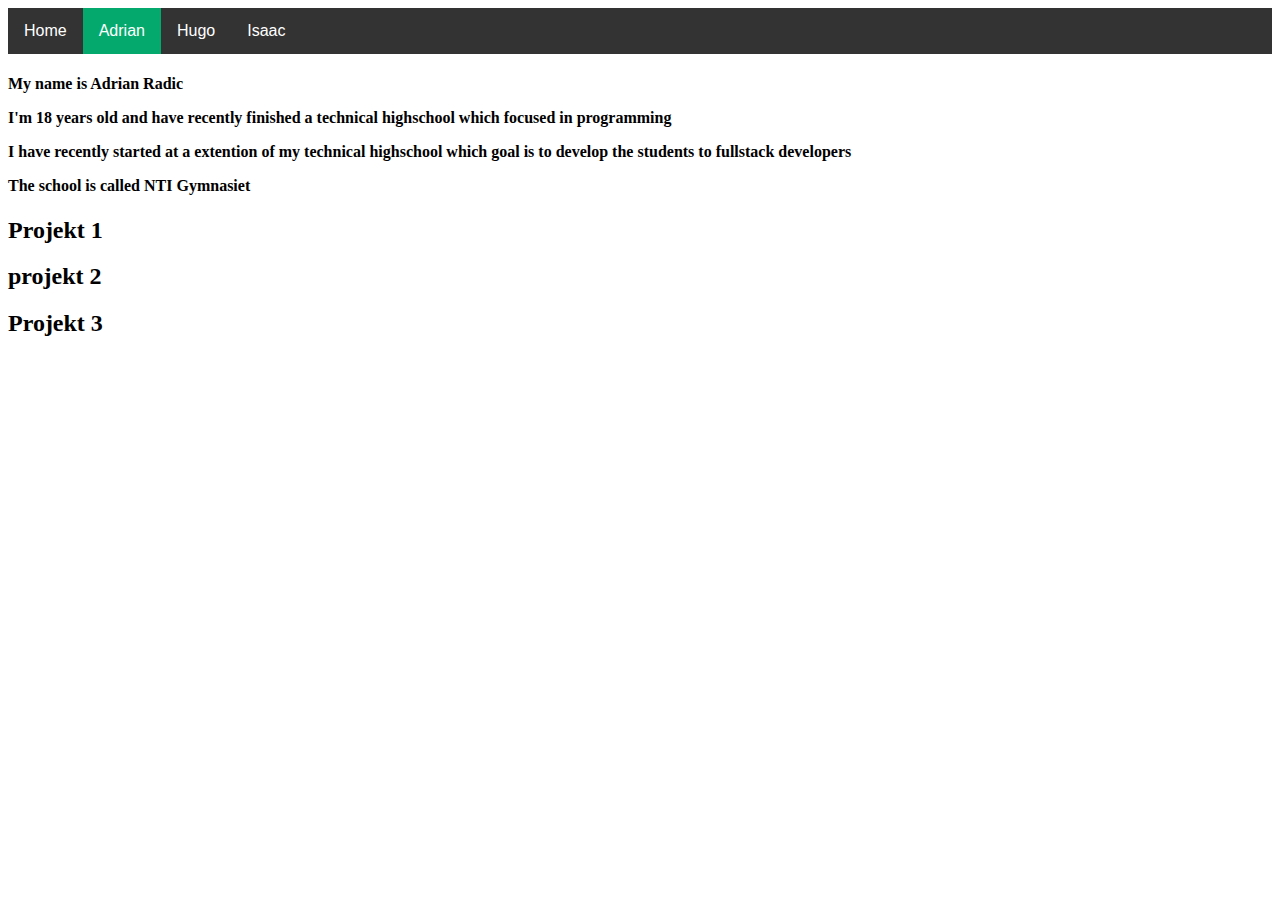
==== Adrian/Adrian.html @ 47ff2177 "fix" ====
<!DOCTYPE html>
<html lang="en">
<head>
    <meta charset="UTF-8">
    <meta http-equiv="X-UA-Compatible" content="IE=edge">
    <meta name="viewport" content="width=device-width, initial-scale=1.0">
    <title>Adrian's page</title>
    <link rel="stylesheet" href="styles.css">
</head>
<body>

    <ul>
        <li><a href="../index.html">Home</a></li>
        <li><a class="aktuell" href="Adrian.html">Adrian</a></li>
        <li><a href="../Hugo/hugo.html">Hugo</a></li>
        <li><a href="../Isaac/isaac.html">Isaac</a></li>
      </ul> 
<div id="Info">
    <h4>
        <p>My name is Adrian Radic</p>
        <p>I'm 18 years old and have recently finished a technical highschool which focused in programming</p>
        <p>I have recently started at a extention of my technical highschool which goal is to develop the students to fullstack developers</p>
        <p> The school is called <b>NTI Gymnasiet</b></p>
        
    </h4>
</div> 


<div id="Projekt showcase" >    
     </div>

    <div id = Projekt1>
        <h2>
        Projekt 1 
        </h2>   
    </div>
    <div id =Projekt2>
        <h2>
        projekt 2 

        </h2>
    </div>
    <div id=Projekt3>
        <h2>
            Projekt 3
        </h2>
    </div>
</div>
</body>
</html>
---- Adrian/styles.css ----
ul {
    list-style-type: none;
    margin: 0;
    padding: 0;
    overflow: hidden;
    background-color: #333;
  }
  
  li {
    float: left;
    font-family: sans-serif;
  }
  
  li a {
    display: block;
    color: white;
    text-align: center;
    padding: 14px 16px;
    text-decoration: none;
  }
  
  
  li a:hover {
    background-color: #111;
  }
  
  
  .aktuell {
    background-color: #04AA6D;
    color: white;
  }
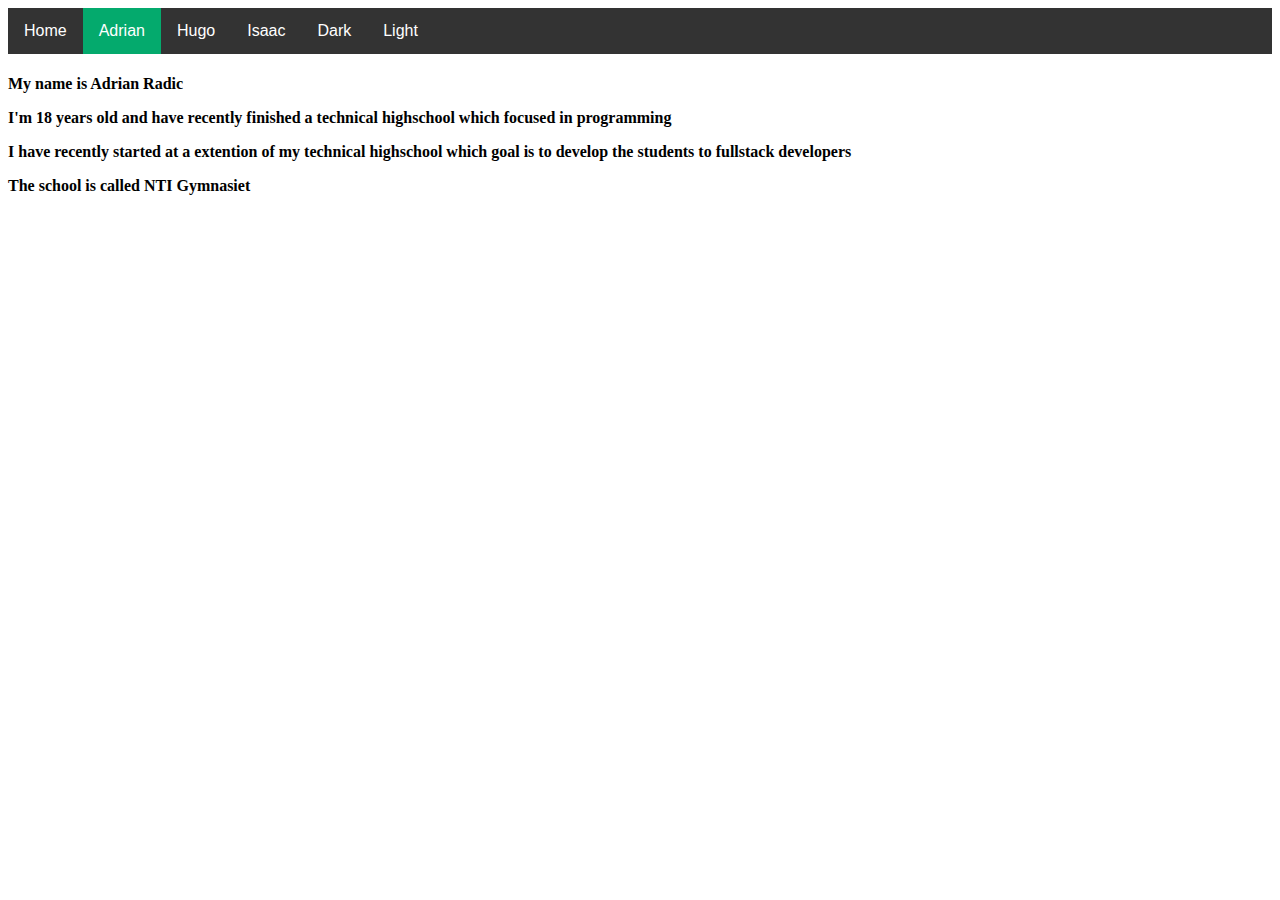
==== commit 944dd534: "la till js knappar för färg" ====
--- a/Adrian/Adrian.html
+++ b/Adrian/Adrian.html
@@ -6,14 +6,31 @@
     <meta name="viewport" content="width=device-width, initial-scale=1.0">
     <title>Adrian's page</title>
     <link rel="stylesheet" href="styles.css">
+
+    <script>
+        function makeDark() {
+            document.body.style.backgroundColor = '#333333';
+            document.body.style.color = 'darkgreen';
+        }
+        function makeLight() {
+            document.body.style.backgroundColor = 'blue';
+            document.body.style.color = 'pink';
+        }
+
+    </script>
+
 </head>
 <body>
-
     <ul>
         <li><a href="../index.html">Home</a></li>
         <li><a class="aktuell" href="Adrian.html">Adrian</a></li>
         <li><a href="../Hugo/hugo.html">Hugo</a></li>
         <li><a href="../Isaac/isaac.html">Isaac</a></li>
+     
+            <li type="button" class="btn" value="Dark" onclick=makeDark()><a>Dark</a></li> <!--dark-->
+            <li type="button" class="btn" value="Dark" onclick=makeLight()><a>Light</a></li> <!--dark-->
+          
+        
       </ul> 
 <div id="Info">
     <h4>
@@ -26,25 +43,8 @@
 </div> 
 
 
-<div id="Projekt showcase" >    
+<div id="Projekt showcase" >
+    
      </div>
-
-    <div id = Projekt1>
-        <h2>
-        Projekt 1 
-        </h2>   
-    </div>
-    <div id =Projekt2>
-        <h2>
-        projekt 2 
-
-        </h2>
-    </div>
-    <div id=Projekt3>
-        <h2>
-            Projekt 3
-        </h2>
-    </div>
-</div>
 </body>
 </html>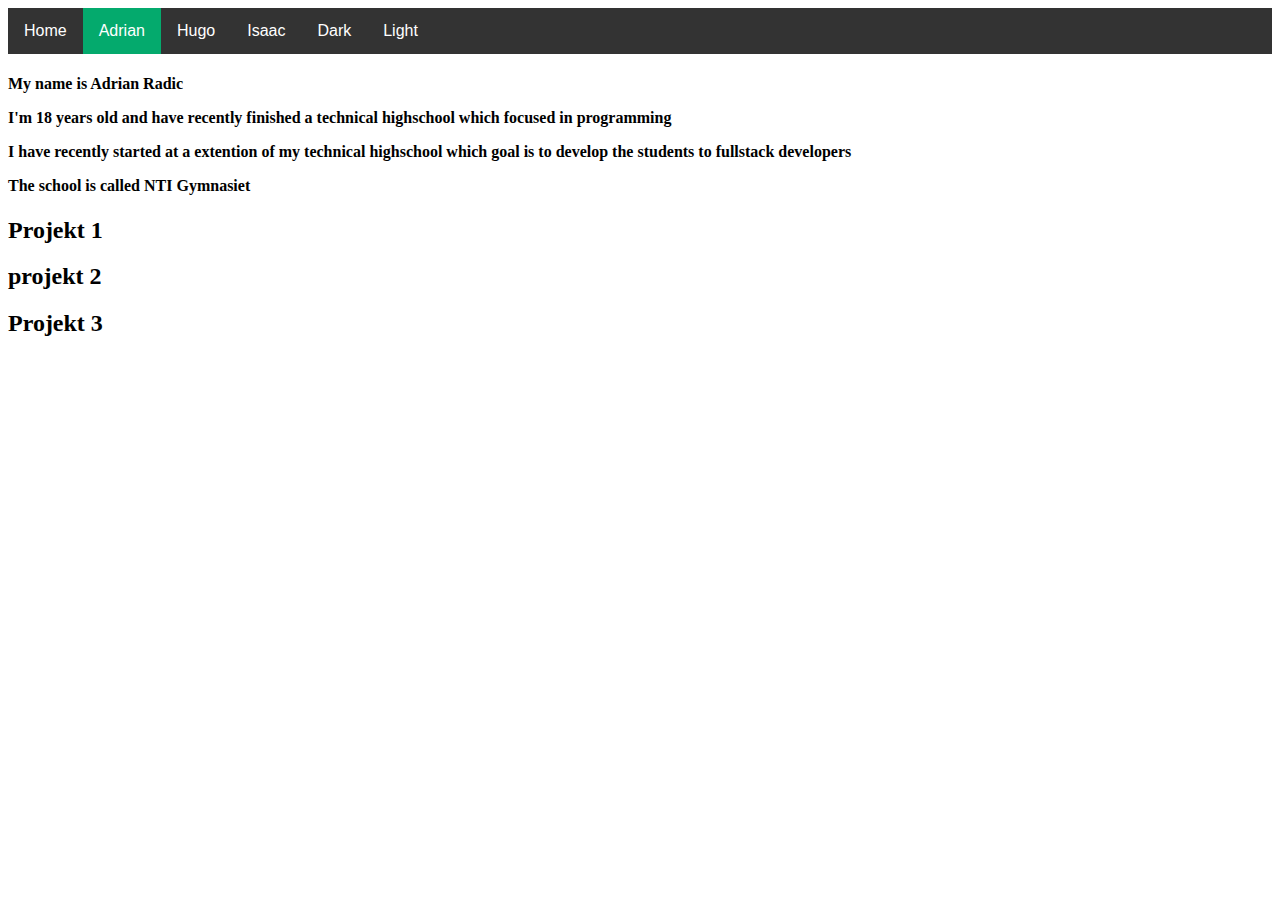
==== commit be7a6042: "Merge branch 'main' of https://github.com/IsaacHog/Projekt1" ====
--- a/Adrian/Adrian.html
+++ b/Adrian/Adrian.html
@@ -21,6 +21,7 @@
 
 </head>
 <body>
+
     <ul>
         <li><a href="../index.html">Home</a></li>
         <li><a class="aktuell" href="Adrian.html">Adrian</a></li>
@@ -43,8 +44,25 @@
 </div> 
 
 
-<div id="Projekt showcase" >
-    
+<div id="Projekt showcase" >    
      </div>
+
+    <div id = Projekt1>
+        <h2>
+        Projekt 1 
+        </h2>   
+    </div>
+    <div id =Projekt2>
+        <h2>
+        projekt 2 
+
+        </h2>
+    </div>
+    <div id=Projekt3>
+        <h2>
+            Projekt 3
+        </h2>
+    </div>
+</div>
 </body>
 </html>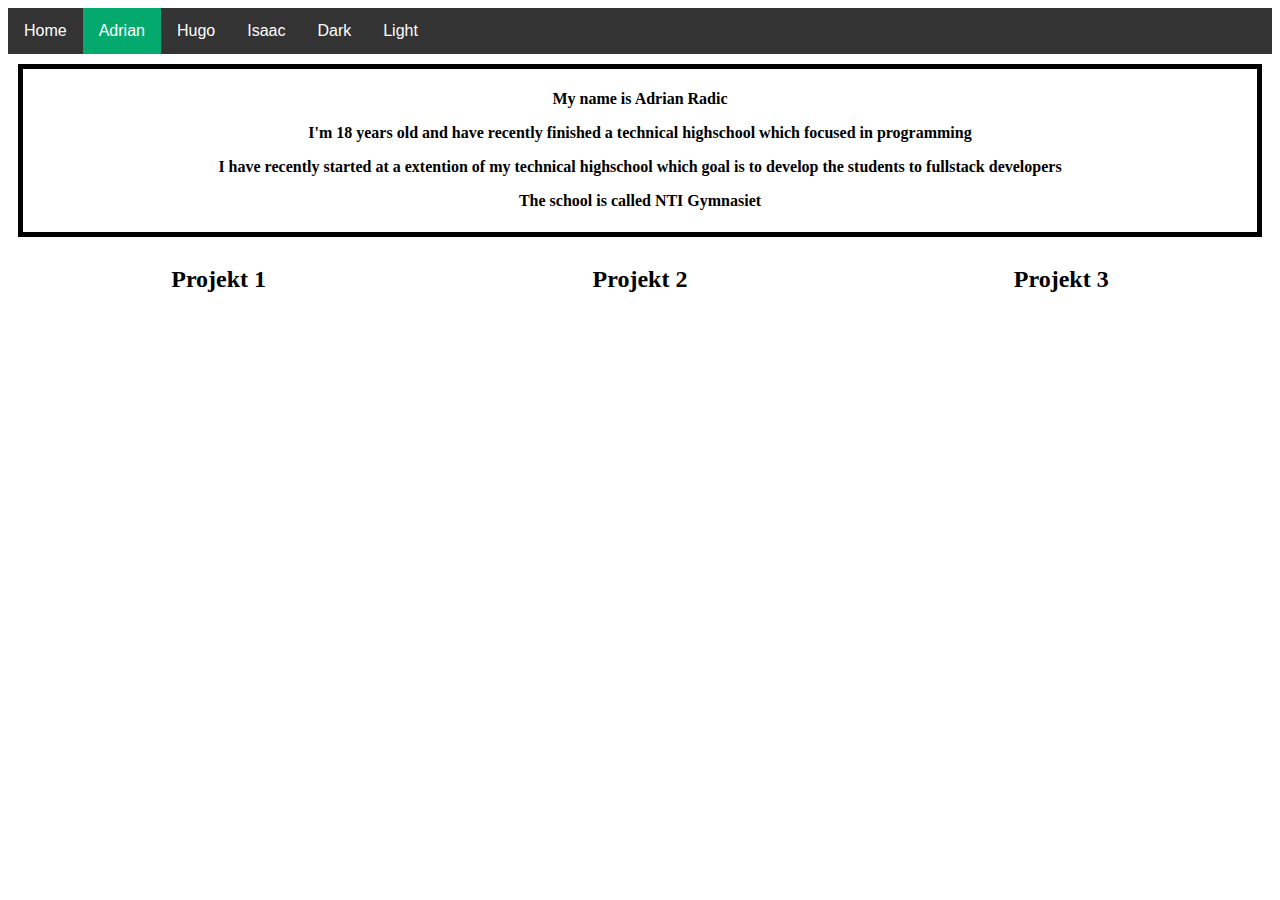
==== commit 04238888: "AdrianCSS" ====
--- a/Adrian/Adrian.html
+++ b/Adrian/Adrian.html
@@ -6,6 +6,7 @@
     <meta name="viewport" content="width=device-width, initial-scale=1.0">
     <title>Adrian's page</title>
     <link rel="stylesheet" href="styles.css">
+    <link rel="stylesheet" href="AdrianStyle.css">
 
     <script>
         function makeDark() {
@@ -44,25 +45,25 @@
 </div> 
 
 
-<div id="Projekt showcase" >    
-     </div>
+    <div id="Projekt_showcase" >    
+     
 
-    <div id = Projekt1>
-        <h2>
+        <div id = Projekt1>
+            <h2>
         Projekt 1 
-        </h2>   
+            </h2>   
+        </div>
+        <div id =Projekt2>
+            <h2>
+        Projekt 2 
+
+            </h2>
+        </div>
+        <div id=Projekt3>
+            <h2>
+            Projekt 3
+            </h2>
+         </div>
     </div>
-    <div id =Projekt2>
-        <h2>
-        projekt 2 
-
-        </h2>
-    </div>
-    <div id=Projekt3>
-        <h2>
-            Projekt 3
-        </h2>
-    </div>
-</div>
 </body>
-</html>+</html>
--- a/Adrian/AdrianStyle.css
+++ b/Adrian/AdrianStyle.css
@@ -0,0 +1,23 @@
+#Info{
+    font-family: "Times New Roman", Times, serif;
+    text-align: center;
+    margin: 10px;
+    
+    border: 5px black;
+    border-style: solid;
+}
+#Projekt_showcase{
+    width: 100%;
+    height: 10%;
+    display: flex;
+    
+}
+#Projekt1{
+    margin: auto;
+}
+#Projekt2{
+    margin: auto;
+}
+#Projekt3{
+    margin: auto;
+}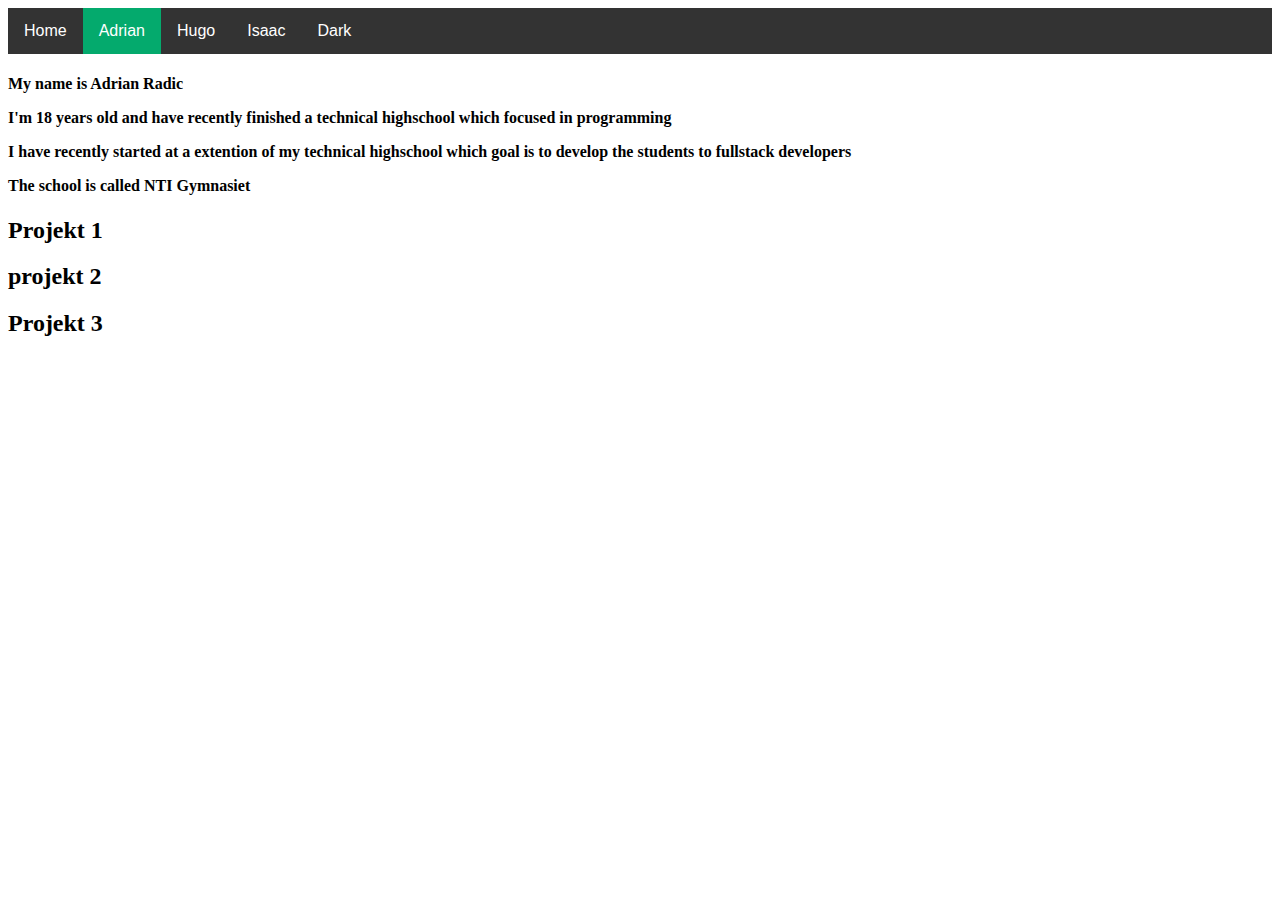
==== commit 3087837a: "Added Dark theme toggle" ====
--- a/Adrian/Adrian.html
+++ b/Adrian/Adrian.html
@@ -6,31 +6,49 @@
     <meta name="viewport" content="width=device-width, initial-scale=1.0">
     <title>Adrian's page</title>
     <link rel="stylesheet" href="styles.css">
-    <link rel="stylesheet" href="AdrianStyle.css">
 
     <script>
-        function makeDark() {
-            document.body.style.backgroundColor = '#333333';
-            document.body.style.color = 'darkgreen';
+function toggleTheme() {
+        let color9 = 'black';
+        let color10 = 'white';
+        
+        if (document.body.style.backgroundColor === 'black') {
+            document.getElementById("btn").innerHTML = "Dark";
+            color9 = 'white';
+            color10 = 'black';
         }
-        function makeLight() {
-            document.body.style.backgroundColor = 'blue';
-            document.body.style.color = 'pink';
+        else {
+            document.getElementById("btn").innerHTML = "White";
+
+            let color9 = 'black';
+            let color10 = 'white';
         }
 
+        console.log(color9);
+        document.body.style.backgroundColor = color9;
+
+        var list= document.getElementsByTagName('div');
+        for (var i = 0; i < list.length; i++) {
+            list[i].style.color = color10;
+        }
+        var list= document.getElementsByTagName('p');
+        for (var i = 0; i < list.length; i++) {
+            list[i].style.color = color10;
+        }
+        
+    }
     </script>
 
 </head>
 <body>
 
-    <ul>
+    <ul id="navbar">
         <li><a href="../index.html">Home</a></li>
         <li><a class="aktuell" href="Adrian.html">Adrian</a></li>
         <li><a href="../Hugo/hugo.html">Hugo</a></li>
         <li><a href="../Isaac/isaac.html">Isaac</a></li>
      
-            <li type="button" class="btn" value="Dark" onclick=makeDark()><a>Dark</a></li> <!--dark-->
-            <li type="button" class="btn" value="Dark" onclick=makeLight()><a>Light</a></li> <!--dark-->
+            <li type="button" class="btn" value="Dark" onclick=toggleTheme()><a id="btn">Dark</a></li> <!--dark-->
           
         
       </ul> 
@@ -45,25 +63,25 @@
 </div> 
 
 
-    <div id="Projekt_showcase" >    
-     
+<div id="Projekt showcase" >    
+     </div>
 
-        <div id = Projekt1>
-            <h2>
+    <div id = Projekt1>
+        <h2>
         Projekt 1 
-            </h2>   
-        </div>
-        <div id =Projekt2>
-            <h2>
-        Projekt 2 
+        </h2>   
+    </div>
+    <div id =Projekt2>
+        <h2>
+        projekt 2 
 
-            </h2>
-        </div>
-        <div id=Projekt3>
-            <h2>
+        </h2>
+    </div>
+    <div id=Projekt3>
+        <h2>
             Projekt 3
-            </h2>
-         </div>
+        </h2>
     </div>
+</div>
 </body>
 </html>
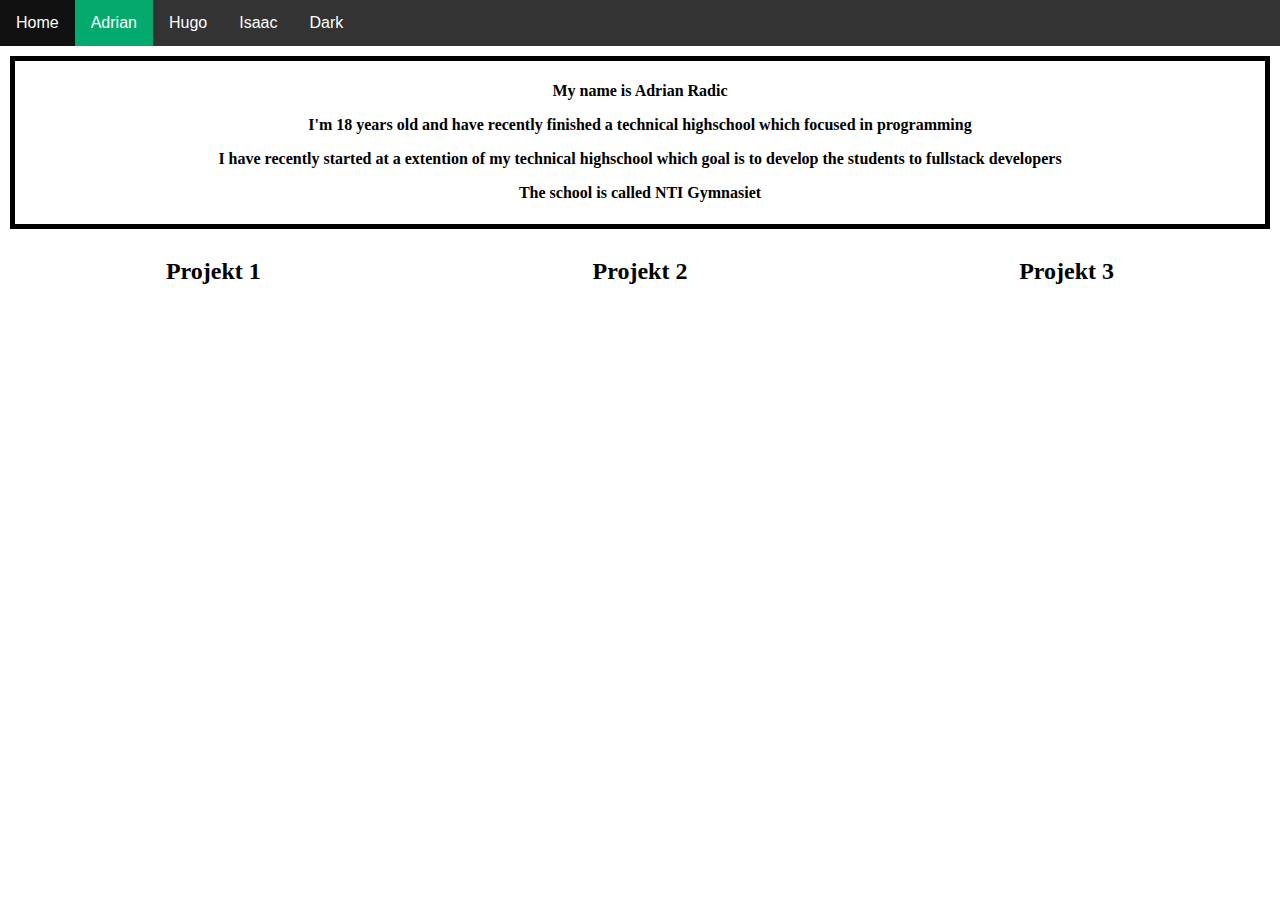
==== commit cdf232fe: "Update styles.css" ====
--- a/Adrian/Adrian.html
+++ b/Adrian/Adrian.html
@@ -5,53 +5,54 @@
     <meta http-equiv="X-UA-Compatible" content="IE=edge">
     <meta name="viewport" content="width=device-width, initial-scale=1.0">
     <title>Adrian's page</title>
-    <link rel="stylesheet" href="styles.css">
+    <link rel="stylesheet" href="AdrianStyle.css">
+    <link rel="stylesheet" href="../navbarStyles.css">
 
     <script>
-function toggleTheme() {
-        let color9 = 'black';
-        let color10 = 'white';
-        
-        if (document.body.style.backgroundColor === 'black') {
-            document.getElementById("btn").innerHTML = "Dark";
-            color9 = 'white';
-            color10 = 'black';
-        }
-        else {
-            document.getElementById("btn").innerHTML = "White";
-
+        function toggleTheme() {
             let color9 = 'black';
             let color10 = 'white';
+            
+            if (document.body.style.backgroundColor === 'black') {
+                document.getElementById("btn").innerHTML = "Dark";
+                color9 = 'white';
+                color10 = 'black';
+            }
+            else {
+                document.getElementById("btn").innerHTML = "White";
+
+                let color9 = 'black';
+                let color10 = 'white';
+            }
+
+            console.log(color9);
+            document.body.style.backgroundColor = color9;
+    
+            var list= document.getElementsByTagName('div');
+            for (var i = 0; i < list.length; i++) {
+                list[i].style.color = color10;
+            }
+            var list= document.getElementsByTagName('p');
+            for (var i = 0; i < list.length; i++) {
+                list[i].style.color = color10;
+            }
+            
         }
 
-        console.log(color9);
-        document.body.style.backgroundColor = color9;
-
-        var list= document.getElementsByTagName('div');
-        for (var i = 0; i < list.length; i++) {
-            list[i].style.color = color10;
-        }
-        var list= document.getElementsByTagName('p');
-        for (var i = 0; i < list.length; i++) {
-            list[i].style.color = color10;
-        }
-        
-    }
     </script>
 
 </head>
-<body>
-
-    <ul id="navbar">
-        <li><a href="../index.html">Home</a></li>
-        <li><a class="aktuell" href="Adrian.html">Adrian</a></li>
-        <li><a href="../Hugo/hugo.html">Hugo</a></li>
-        <li><a href="../Isaac/isaac.html">Isaac</a></li>
-     
+<body style="margin: 0%;">
+    <div id = "navbar">
+        <ul>
+            <li><a href="../index.html">Home</a></li>
+            <li><a class="navbarAktuell" href="Adrian.html">Adrian</a></li>
+            <li><a href="../Hugo/hugo.html">Hugo</a></li>
+            <li><a href="../Isaac/isaac.html">Isaac</a></li>
             <li type="button" class="btn" value="Dark" onclick=toggleTheme()><a id="btn">Dark</a></li> <!--dark-->
-          
-        
-      </ul> 
+        </ul> 
+    </div>   
+    
 <div id="Info">
     <h4>
         <p>My name is Adrian Radic</p>
@@ -63,25 +64,25 @@
 </div> 
 
 
-<div id="Projekt showcase" >    
-     </div>
+    <div id="Projekt_showcase" >    
+     
 
-    <div id = Projekt1>
-        <h2>
+        <div id = Projekt1>
+            <h2>
         Projekt 1 
-        </h2>   
+            </h2>   
+        </div>
+        <div id =Projekt2>
+            <h2>
+        Projekt 2 
+
+            </h2>
+        </div>
+        <div id=Projekt3>
+            <h2>
+            Projekt 3
+            </h2>
+         </div>
     </div>
-    <div id =Projekt2>
-        <h2>
-        projekt 2 
-
-        </h2>
-    </div>
-    <div id=Projekt3>
-        <h2>
-            Projekt 3
-        </h2>
-    </div>
-</div>
 </body>
 </html>
--- a/Adrian/AdrianStyle.css
+++ b/Adrian/AdrianStyle.css
@@ -0,0 +1,23 @@
+#Info{
+    font-family: "Times New Roman", Times, serif;
+    text-align: center;
+    margin: 10px;
+    
+    border: 5px black;
+    border-style: solid;
+}
+#Projekt_showcase{
+    width: 100%;
+    height: 10%;
+    display: flex;
+    
+}
+#Projekt1{
+    margin: auto;
+}
+#Projekt2{
+    margin: auto;
+}
+#Projekt3{
+    margin: auto;
+}--- a/navbarStyles.css
+++ b/navbarStyles.css
@@ -0,0 +1,30 @@
+#navbar ul {
+    list-style-type: none;
+    margin: 0;
+    padding: 0;
+    overflow: hidden;
+    background-color: #333;
+  }
+  
+  #navbar li {
+    float: left;
+    font-family: sans-serif;
+  }
+  
+  #navbar li a {
+    display: block;
+    color: white;
+    text-align: center;
+    padding: 14px 16px;
+    text-decoration: none;
+  }
+  
+  
+  #navbar li a:hover {
+    background-color: #111;
+  }
+  
+  .navbarAktuell {
+    background-color: #04AA6D;
+    color: white;
+  }
